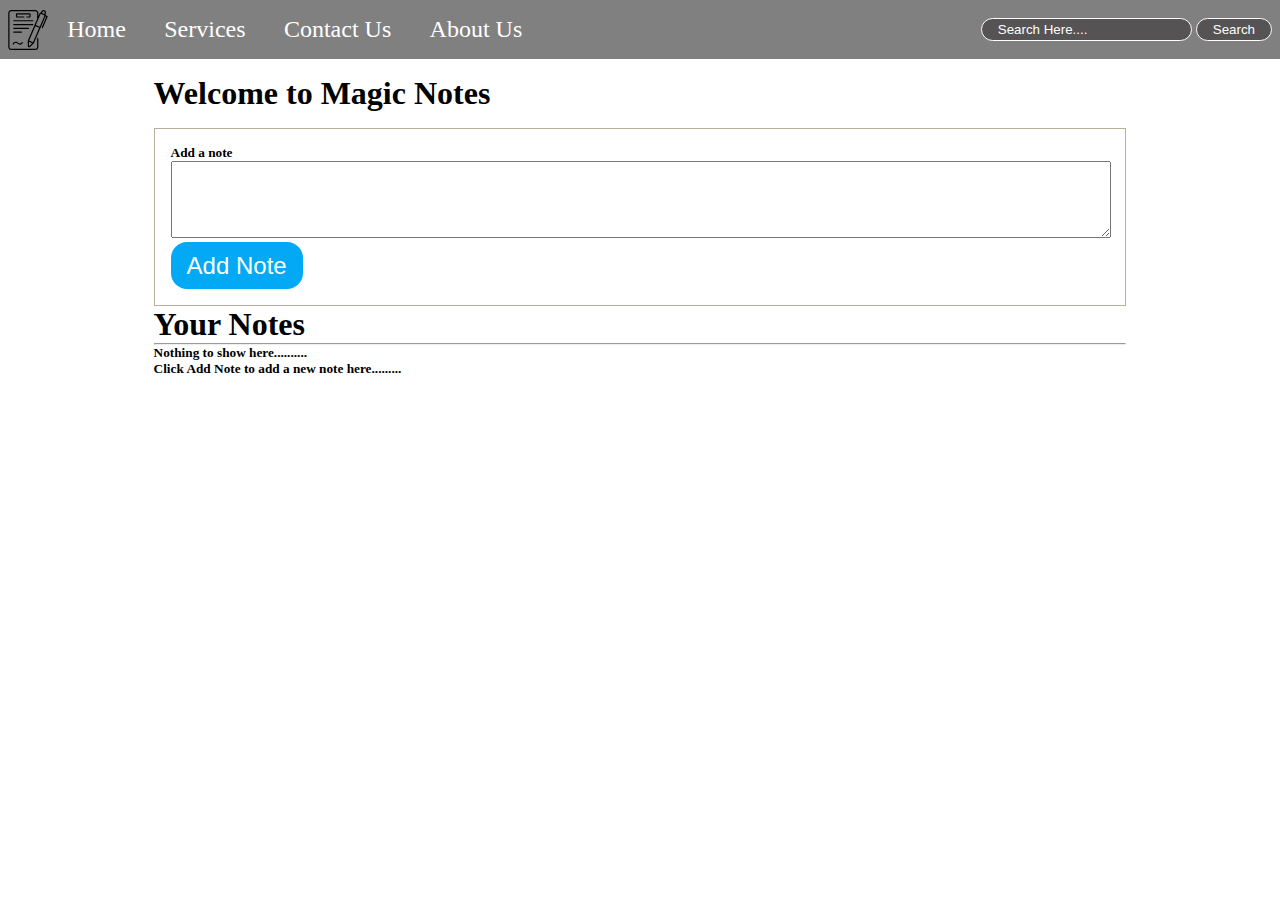
==== index.html @ ed55a291 "File rename" ====
<!DOCTYPE html>
<html lang="en">

<head>
    <meta charset="UTF-8">
    <meta http-equiv="X-UA-Compatible" content="IE=edge">
    <meta name="viewport" content="width=device-width, initial-scale=1.0">
    <link href="https://cdn.jsdelivr.net/npm/bootstrap@5.2.3/dist/css/bootstrap.min.css" rel="stylesheet"
        integrity="sha384-rbsA2VBKQhggwzxH7pPCaAqO46MgnOM80zW1RWuH61DGLwZJEdK2Kadq2F9CUG65" crossorigin="anonymous">
    <link rel="stylesheet" href="notes.css">
    <title>Document</title>
</head>

<body>
    <div id="navbar">
        <ul id="nav_list">
            <img id="logo" src="images/logo1.svg" alt="logo">
            <li class="nav-items"><a href="#">Home</a></li>
            <li class="nav-items"><a href="#">Services</a></li>
            <li class="nav-items"><a href="#">Contact Us</a></li>
            <li class="nav-items"><a href="#">About Us</a></li>
        </ul>
        <div id="search_box">
            <input id="searchTxt" type="text" placeholder="Search Here....">
            <input type="button" value="Search">
        </div>
    </div>

    <div id="mainContainer">
        <h1>Welcome to Magic Notes</h1>
        <div id="container">
            <h5>Add a note</h5>

            <textarea name="notes" id="addNote" cols="30" rows="5"></textarea>
            <button id="addBtn">Add Note</button>
        </div>
        <h1>Your Notes</h1>
        <hr>
        <div id="notes" class="row container-fluid">
            
            
        </div>

    </div>
    <script src="https://cdn.jsdelivr.net/npm/bootstrap@5.2.3/dist/js/bootstrap.bundle.min.js"
        integrity="sha384-kenU1KFdBIe4zVF0s0G1M5b4hcpxyD9F7jL+jjXkk+Q2h455rYXK/7HAuoJl+0I4"
        crossorigin="anonymous"></script>

    <script src="notes.js"></script>

</body>

</html>
---- notes.css ----
* {
    padding: 0;
    margin: 0;
}

img#logo {
    width: 2.5rem;
    margin-right: .5rem;
}

div#navbar {
    display: flex;
    justify-content: space-between;
    align-content: center;
    align-items: center;
    padding: .5rem;
    background-color: grey;
}

ul#nav_list {
    display: flex;
    align-items: center;
    margin-bottom: 0;
}

div.search_box {
    display: flex;
}

li.nav-items {
    list-style: none;
    padding: 0.5rem 0.7rem;
    /* border: 1px solid black; */
    border-radius: 1rem;
    margin-right: 1rem;
    font-size: 1.5rem;
}

li.nav-items:hover {
    background-color: rgb(82, 78, 78);
}

li.nav-items a {
    text-decoration: none;
    color: white;
}

div#search_box input {
    background: rgb(85, 83, 83);
    padding: 0.2rem 1rem;
    color: white;
    border-radius: 1rem;
    border: 1px solid white;
}

div#search_box input::placeholder {
    /* Chrome, Firefox, Opera, Safari 10.1+ */
    color: white;
    /* opacity: 1; Firefox */
}

div#search_box input:focus {
    color: white;
    outline: 2px solid white;
}
div#mainContainer {
    width: 76%;
    margin: auto;
    margin-top: 1rem;
}
div#container {
    border: 1px solid #b9ad9e;
    padding: 1rem;
    margin-top: 1rem;
}
textarea#addNote {
    width: 100%;
}
button#addBtn {
    background: #03a9f4;
    border: none;
    padding: 0.6rem 1rem;
    color: white;
    font-size: 1.5rem;
    border-radius: 1rem;
}
div#notes {
    display: flex;
    margin: auto;
    justify-content: flex-start;
}
div.card {
    margin: 1rem;
}
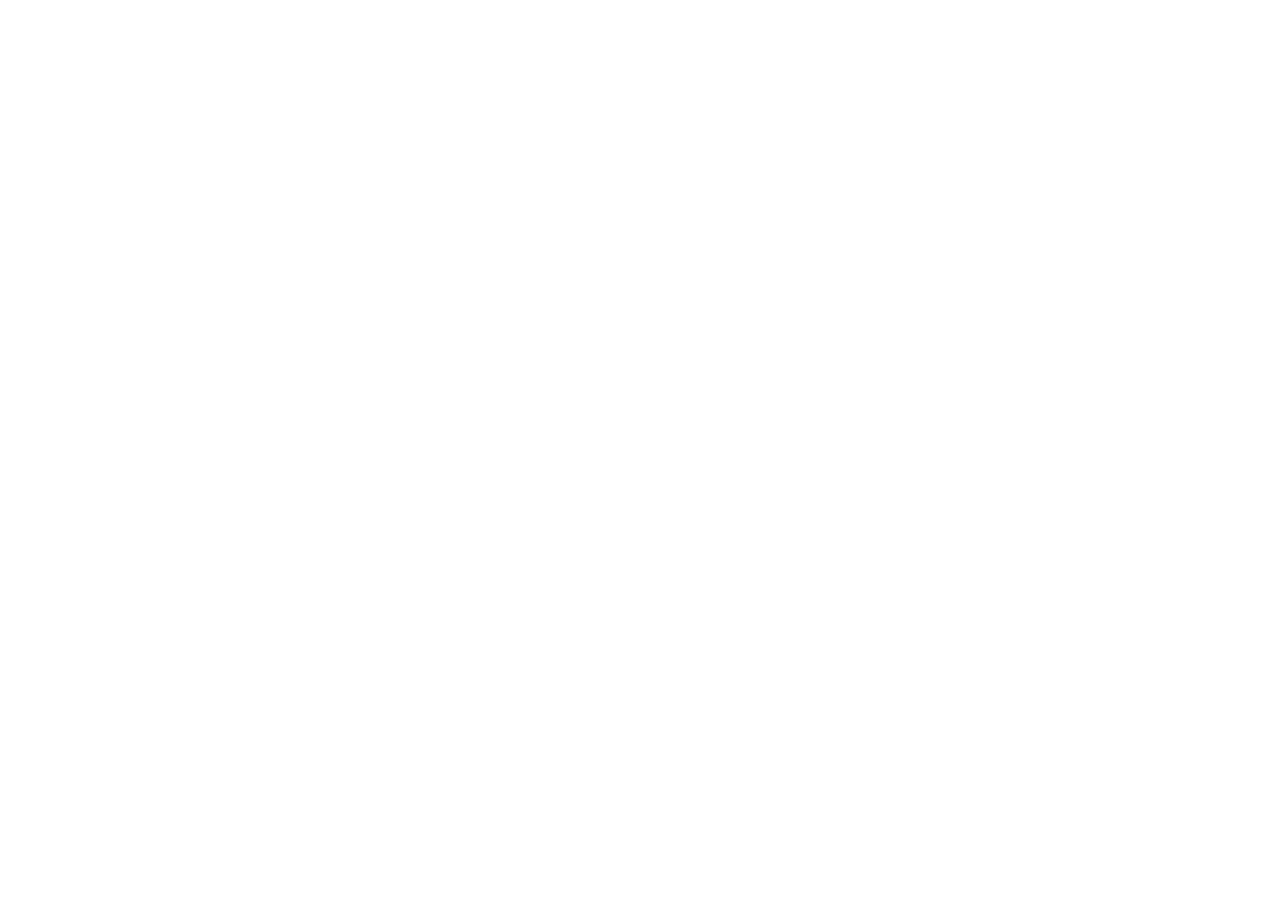
==== commit 7296b3d9: "Updates" ====
--- a/index.html
+++ b/index.html
@@ -1,53 +1 @@
-<!DOCTYPE html>
-<html lang="en">
-
-<head>
-    <meta charset="UTF-8">
-    <meta http-equiv="X-UA-Compatible" content="IE=edge">
-    <meta name="viewport" content="width=device-width, initial-scale=1.0">
-    <link href="https://cdn.jsdelivr.net/npm/bootstrap@5.2.3/dist/css/bootstrap.min.css" rel="stylesheet"
-        integrity="sha384-rbsA2VBKQhggwzxH7pPCaAqO46MgnOM80zW1RWuH61DGLwZJEdK2Kadq2F9CUG65" crossorigin="anonymous">
-    <link rel="stylesheet" href="notes.css">
-    <title>Document</title>
-</head>
-
-<body>
-    <div id="navbar">
-        <ul id="nav_list">
-            <img id="logo" src="images/logo1.svg" alt="logo">
-            <li class="nav-items"><a href="#">Home</a></li>
-            <li class="nav-items"><a href="#">Services</a></li>
-            <li class="nav-items"><a href="#">Contact Us</a></li>
-            <li class="nav-items"><a href="#">About Us</a></li>
-        </ul>
-        <div id="search_box">
-            <input id="searchTxt" type="text" placeholder="Search Here....">
-            <input type="button" value="Search">
-        </div>
-    </div>
-
-    <div id="mainContainer">
-        <h1>Welcome to Magic Notes</h1>
-        <div id="container">
-            <h5>Add a note</h5>
-
-            <textarea name="notes" id="addNote" cols="30" rows="5"></textarea>
-            <button id="addBtn">Add Note</button>
-        </div>
-        <h1>Your Notes</h1>
-        <hr>
-        <div id="notes" class="row container-fluid">
-            
-            
-        </div>
-
-    </div>
-    <script src="https://cdn.jsdelivr.net/npm/bootstrap@5.2.3/dist/js/bootstrap.bundle.min.js"
-        integrity="sha384-kenU1KFdBIe4zVF0s0G1M5b4hcpxyD9F7jL+jjXkk+Q2h455rYXK/7HAuoJl+0I4"
-        crossorigin="anonymous"></script>
-
-    <script src="notes.js"></script>
-
-</body>
-
-</html>
+<!doctype html><html lang="en"><head><meta charset="utf-8"/><link rel="icon" href="/your-repo-name/favicon.ico"/><meta name="viewport" content="width=device-width,initial-scale=1"/><meta name="theme-color" content="#000000"/><meta name="description" content="Web site created using create-react-app"/><script src="https://kit.fontawesome.com/a30d1c66c0.js" crossorigin="anonymous"></script><link rel="apple-touch-icon" href="/your-repo-name/logo192.png"/><link rel="manifest" href="/your-repo-name/manifest.json"/><title>React App</title><script defer="defer" src="/your-repo-name/static/js/main.0f2477fd.js"></script><link href="/your-repo-name/static/css/main.8bbe186b.css" rel="stylesheet"></head><body><noscript>You need to enable JavaScript to run this app.</noscript><div id="root"></div></body></html>